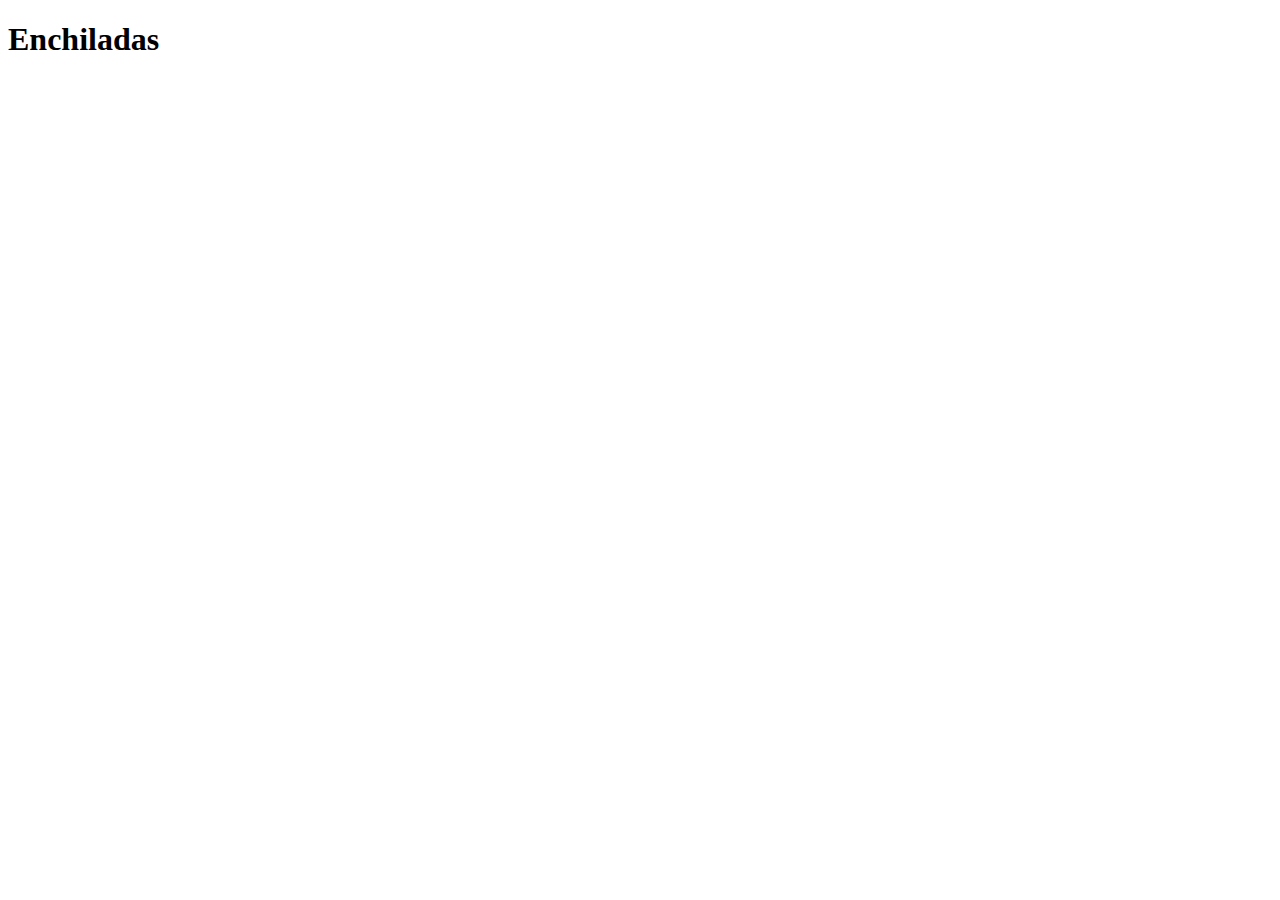
==== recipes/enchiladas.html @ 6acb6b45 "Add enchiladas to Odin Recipes Create index.html for enchiladas Add Relative link to enchiladas.html" ====
<!DOCTYPE html>
<html lang="en">
<head>
    <meta charset="UTF-8">
    <meta http-equiv="X-UA-Compatible" content="IE=edge">
    <meta name="viewport" content="width=device-width, initial-scale=1.0">
    <title>Enchiladas</title>
</head>
<body>
    <h1>Enchiladas</h1>
</body>
</html>
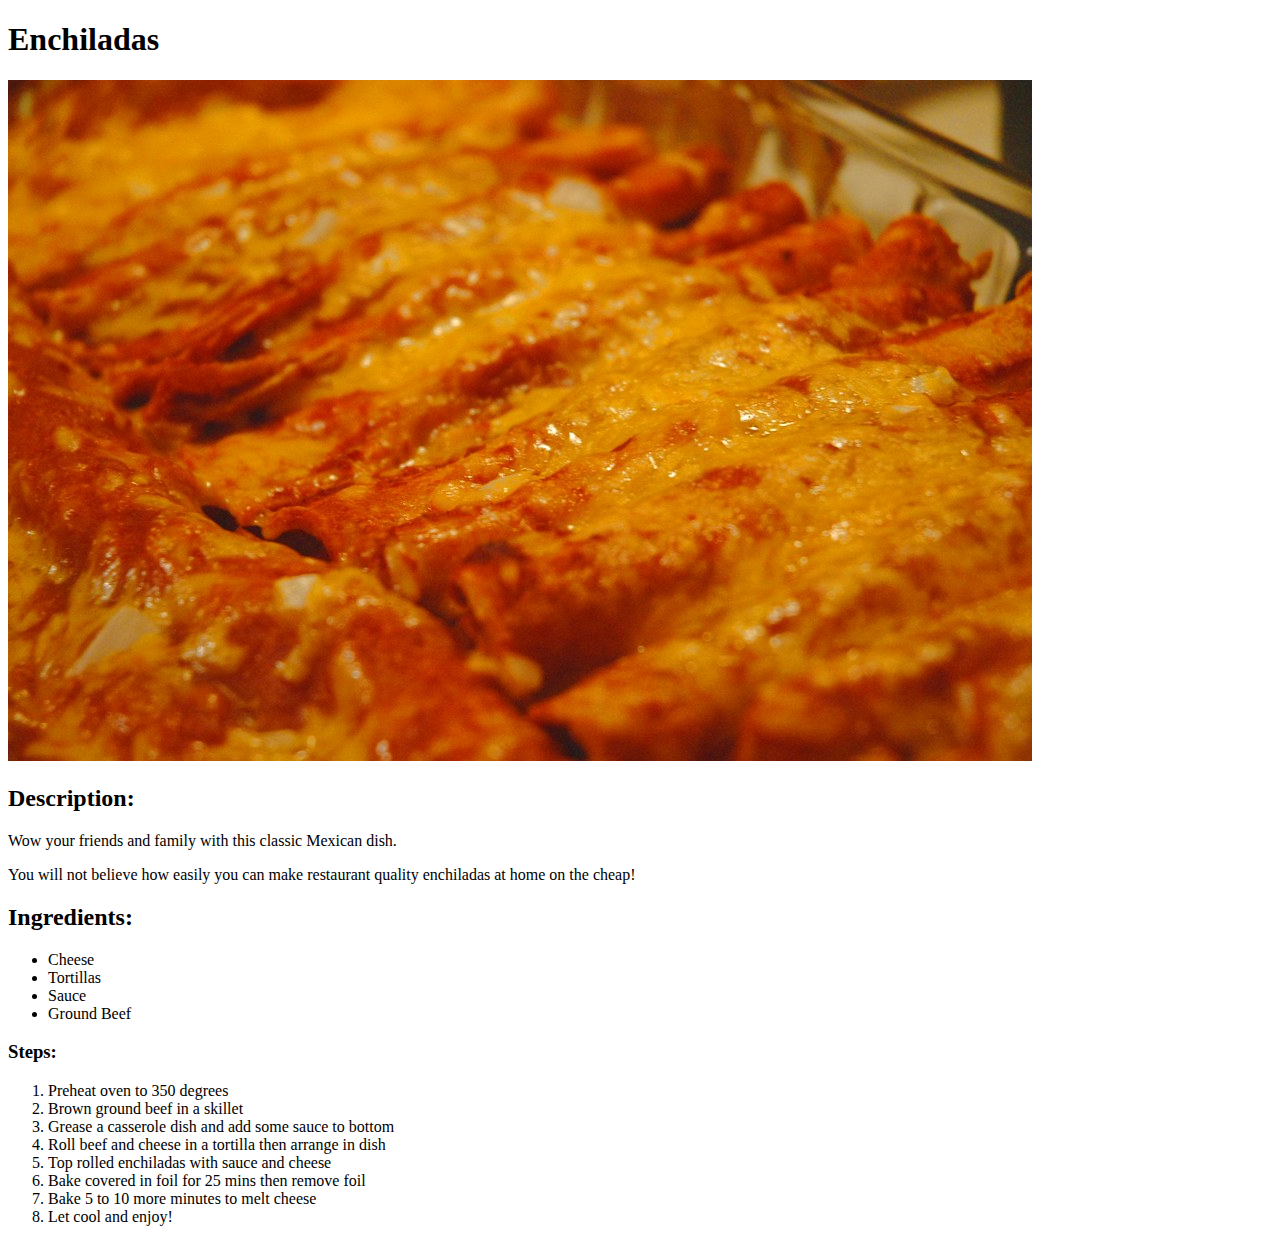
==== commit 399eed41: "Add image to enchiladas page Add headings and instructions to html boilerplate" ====
--- a/recipes/enchiladas.html
+++ b/recipes/enchiladas.html
@@ -8,5 +8,28 @@
 </head>
 <body>
     <h1>Enchiladas</h1>
+      <img src="/recipes/enchilada.jpg">
+    <h2>Description:</h2>
+      <p>Wow your friends and family with this classic Mexican dish.</p>
+      <p>You will not believe how easily you can make restaurant quality enchiladas at home on the cheap!</p>
+    <h2>Ingredients:</h2>
+      <ul>
+        <li>Cheese</li>
+        <li>Tortillas</li>
+        <li>Sauce</li>
+        <li>Ground Beef</li>
+      </ul>
+    <h3>Steps:</h3>  
+      <ol>
+        <li>Preheat oven to 350 degrees</li>
+        <li>Brown ground beef in a skillet</li>
+        <li>Grease a casserole dish and add some sauce to bottom</li>
+        <li>Roll beef and cheese in a tortilla then arrange in dish</li>
+        <li>Top rolled enchiladas with sauce and cheese</li>
+        <li>Bake covered in foil for 25 mins then remove foil</li>
+        <li>Bake 5 to 10 more minutes to melt cheese</li>
+        <li>Let cool and enjoy!</li>
+      </ol>
+        
 </body>
 </html>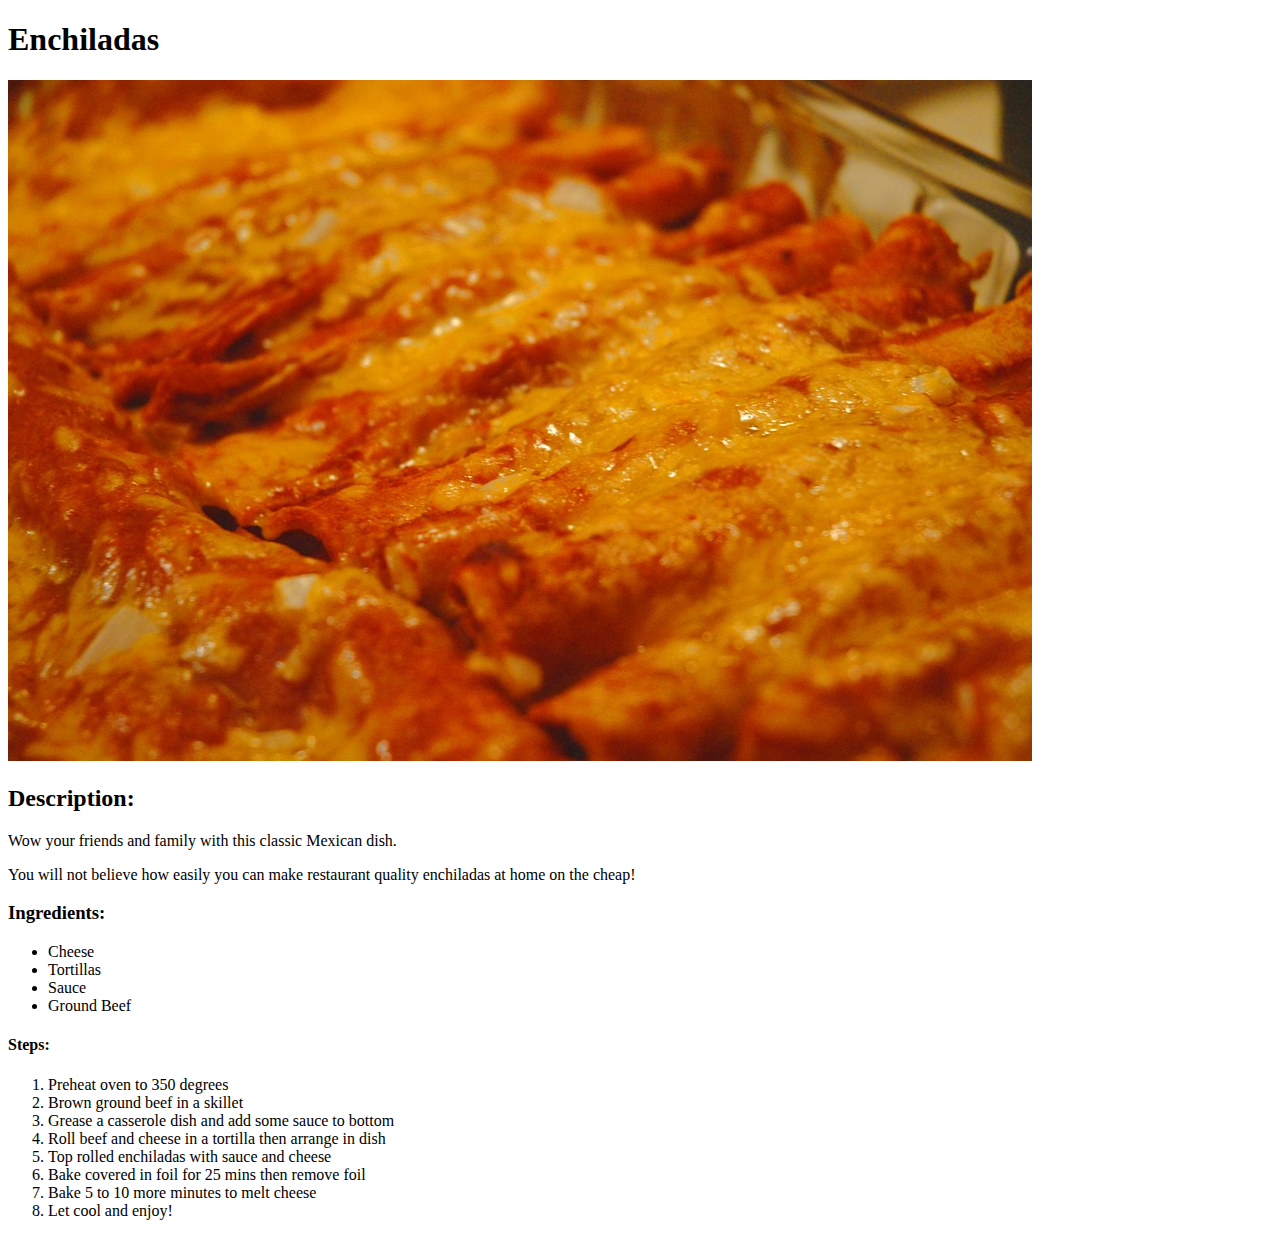
==== commit faf0dfef: "Write code for quesadilla recipe html" ====
--- a/recipes/enchiladas.html
+++ b/recipes/enchiladas.html
@@ -12,14 +12,14 @@
     <h2>Description:</h2>
       <p>Wow your friends and family with this classic Mexican dish.</p>
       <p>You will not believe how easily you can make restaurant quality enchiladas at home on the cheap!</p>
-    <h2>Ingredients:</h2>
+    <h3>Ingredients:</h3>
       <ul>
         <li>Cheese</li>
         <li>Tortillas</li>
         <li>Sauce</li>
         <li>Ground Beef</li>
       </ul>
-    <h3>Steps:</h3>  
+    <h4>Steps:</h4>  
       <ol>
         <li>Preheat oven to 350 degrees</li>
         <li>Brown ground beef in a skillet</li>
@@ -30,6 +30,5 @@
         <li>Bake 5 to 10 more minutes to melt cheese</li>
         <li>Let cool and enjoy!</li>
       </ol>
-        
 </body>
 </html>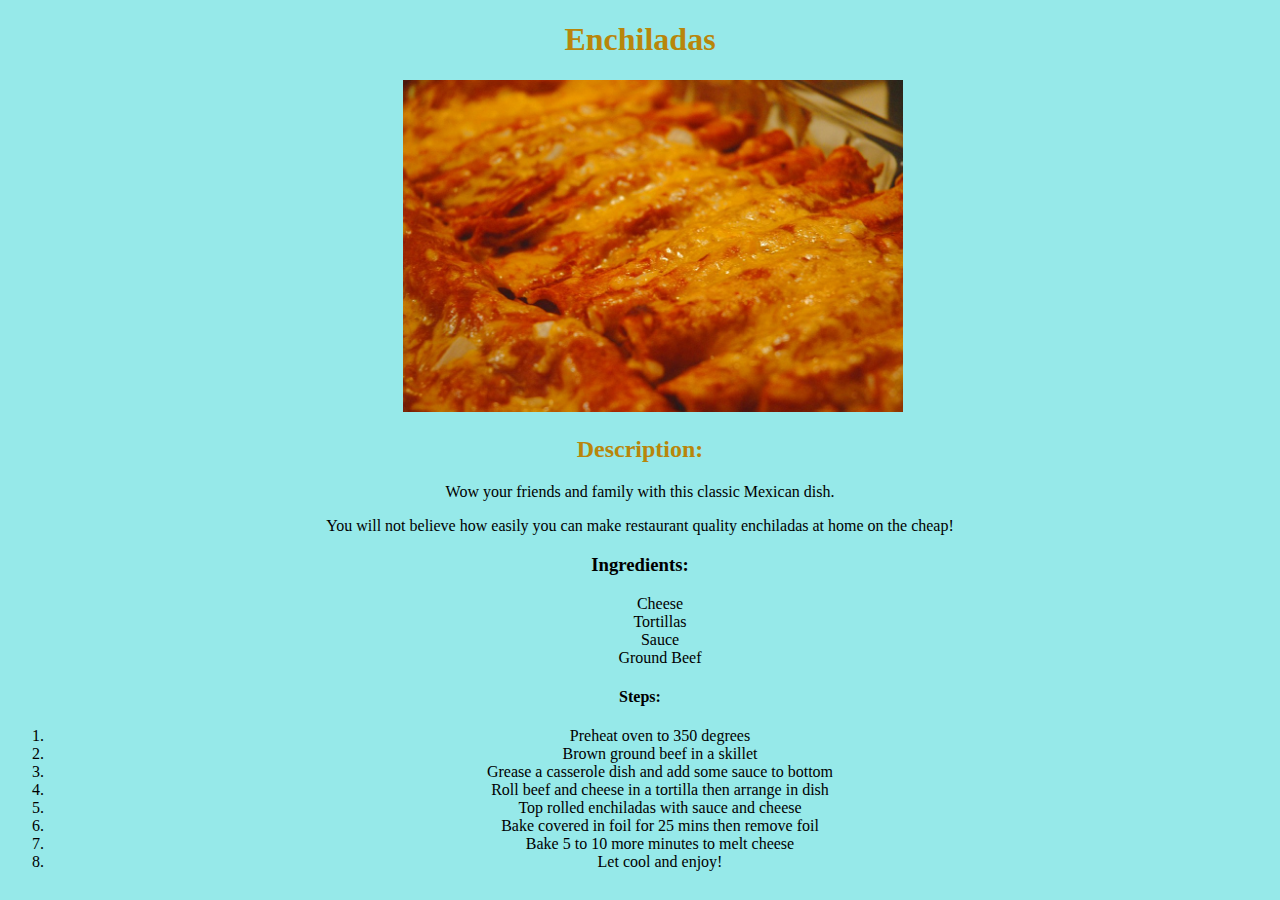
==== commit 1dfa9e4d: "Internally/Inline styled enchiladas.html" ====
--- a/recipes/enchiladas.html
+++ b/recipes/enchiladas.html
@@ -5,6 +5,25 @@
     <meta http-equiv="X-UA-Compatible" content="IE=edge">
     <meta name="viewport" content="width=device-width, initial-scale=1.0">
     <title>Enchiladas</title>
+    <style>
+      * {
+        background-color: rgb(150, 233, 233);
+        text-align: center;
+      }
+      h1 {
+        text-align: center;
+        color:darkgoldenrod
+      }
+      img {
+        height: auto;
+        width: 500px;
+        margin-left: 25px;
+      }
+      h2 {
+        text-align: center;
+        color: darkgoldenrod;
+      }
+    </style>
 </head>
 <body>
     <h1>Enchiladas</h1>
@@ -13,7 +32,7 @@
       <p>Wow your friends and family with this classic Mexican dish.</p>
       <p>You will not believe how easily you can make restaurant quality enchiladas at home on the cheap!</p>
     <h3>Ingredients:</h3>
-      <ul>
+      <ul style="list-style-type: none;">
         <li>Cheese</li>
         <li>Tortillas</li>
         <li>Sauce</li>
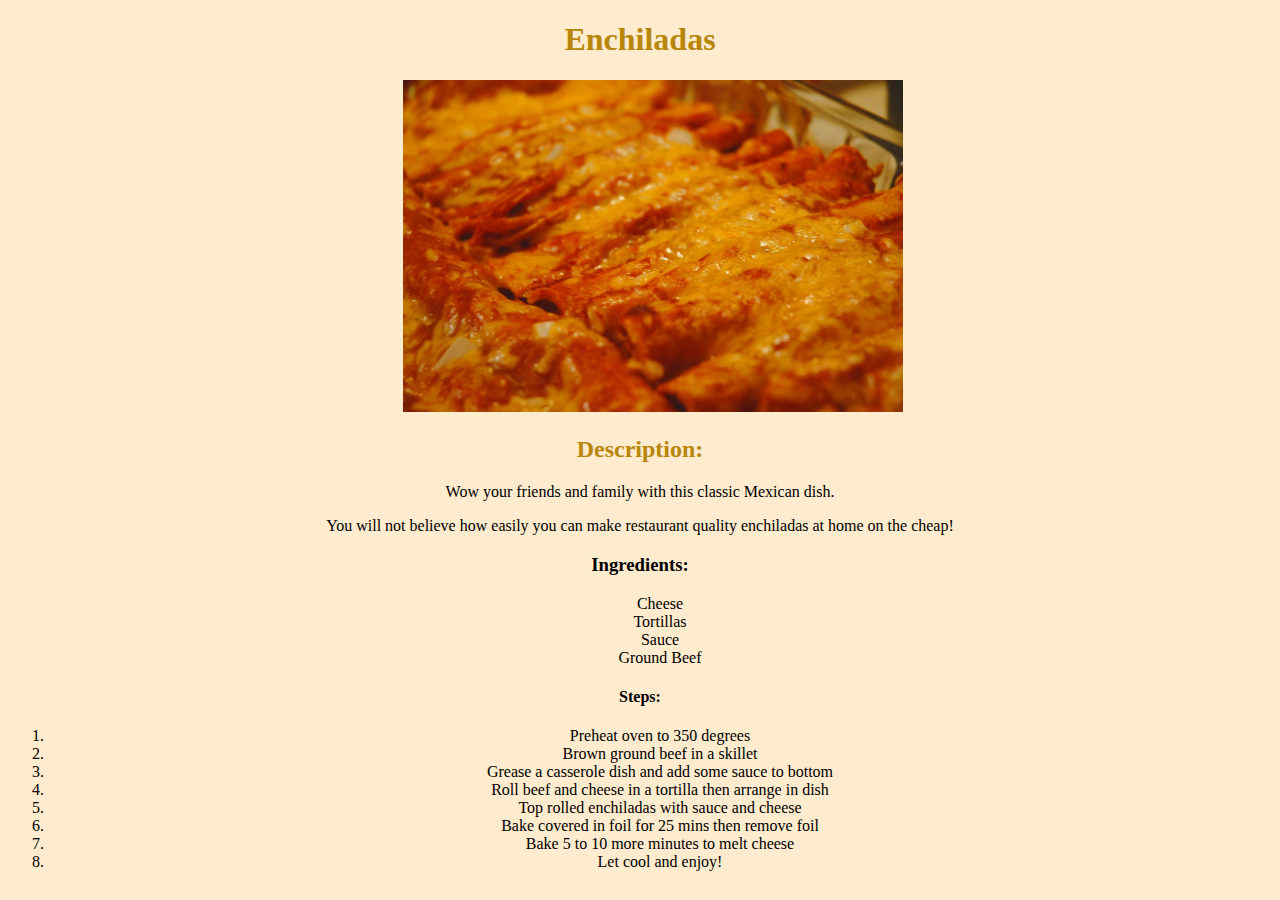
==== commit 04116364: "Style recipe pages, color tweaks, typo correction" ====
--- a/recipes/enchiladas.html
+++ b/recipes/enchiladas.html
@@ -7,12 +7,11 @@
     <title>Enchiladas</title>
     <style>
       * {
-        background-color: rgb(150, 233, 233);
+        background-color: blanchedalmond;
         text-align: center;
       }
       h1 {
-        text-align: center;
-        color:darkgoldenrod
+        color: darkgoldenrod
       }
       img {
         height: auto;
@@ -20,8 +19,7 @@
         margin-left: 25px;
       }
       h2 {
-        text-align: center;
-        color: darkgoldenrod;
+        color:  darkgoldenrod;
       }
     </style>
 </head>
